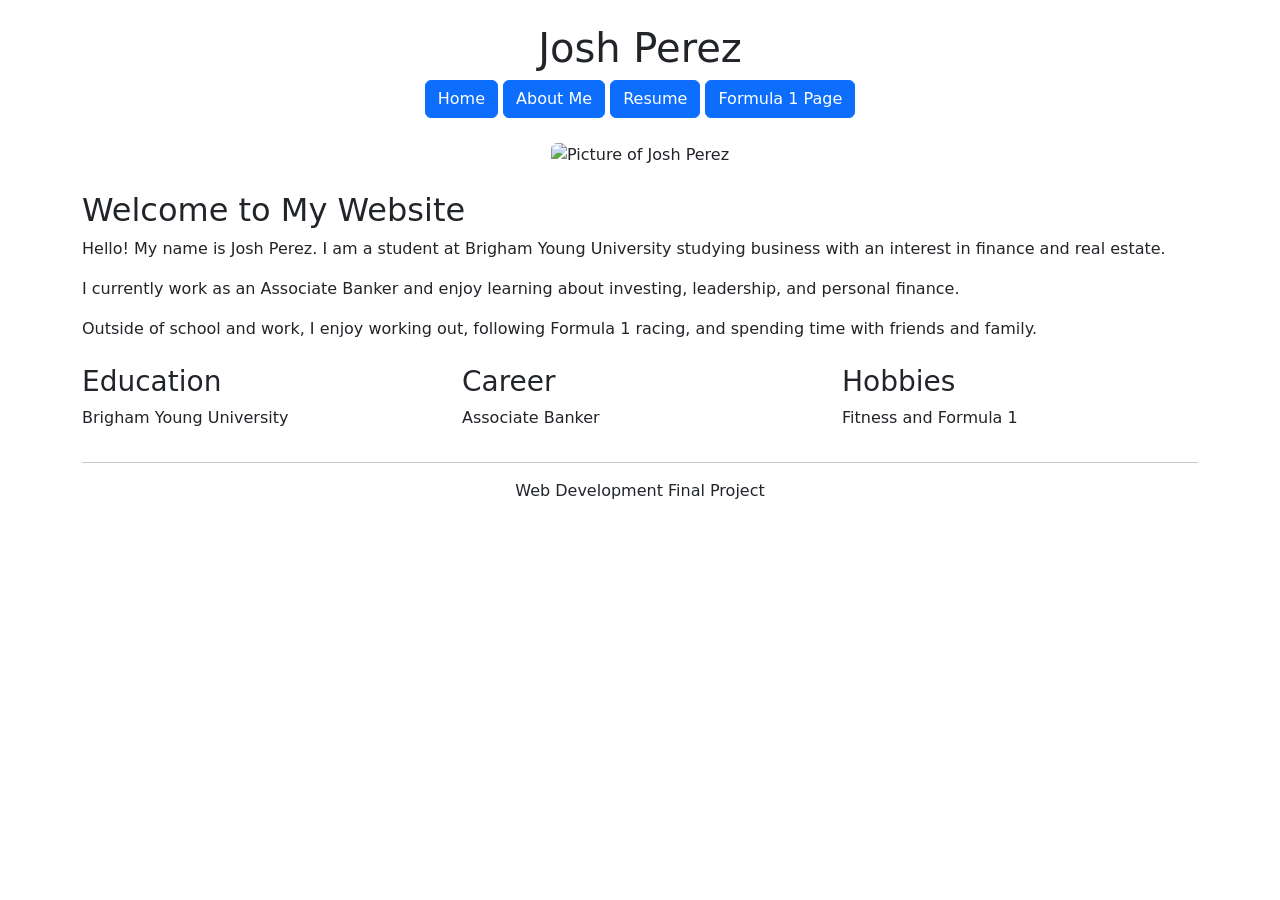
==== index.html @ b433efb2 "Add files via upload" ====
<!DOCTYPE html>

<html lang="en">

<head>
    <meta charset="UTF-8">
    <meta name="viewport" content="width=device-width, initial-scale=1.0">
    <title>Josh Perez Home</title>

    <!-- Bootstrap -->
    <link href="https://cdn.jsdelivr.net/npm/bootstrap@5.3.3/dist/css/bootstrap.min.css" rel="stylesheet">

</head>

<body>

    <div class="container">

        <h1 class="text-center mt-4">Josh Perez</h1>

        <div class="text-center mb-4">
            <a href="index.html" class="btn btn-primary">Home</a>
            <a href="aboutme.html" class="btn btn-primary">About Me</a>
            <a href="resume.html" class="btn btn-primary">Resume</a>
            <a href="scratch.html" class="btn btn-primary">Formula 1 Page</a>
        </div>

        <div class="text-center">
            <img src="images/profile.jpg"
                alt="Picture of Josh Perez"
                width="300"
                class="img-fluid rounded">
        </div>

        <h2 class="mt-4">Welcome to My Website</h2>

        <p>
            Hello! My name is Josh Perez. I am a student at Brigham Young
            University studying business with an interest in finance and
            real estate.
        </p>

        <p>
            I currently work as an Associate Banker and enjoy learning
            about investing, leadership, and personal finance.
        </p>

        <p>
            Outside of school and work, I enjoy working out, following
            Formula 1 racing, and spending time with friends and family.
        </p>

        <div class="row mt-4">

            <div class="col-md-4">
                <h3>Education</h3>
                <p>Brigham Young University</p>
            </div>

            <div class="col-md-4">
                <h3>Career</h3>
                <p>Associate Banker</p>
            </div>

            <div class="col-md-4">
                <h3>Hobbies</h3>
                <p>Fitness and Formula 1</p>
            </div>

        </div>

        <hr>

        <p class="text-center">
            Web Development Final Project
        </p>

    </div>

</body>

</html>
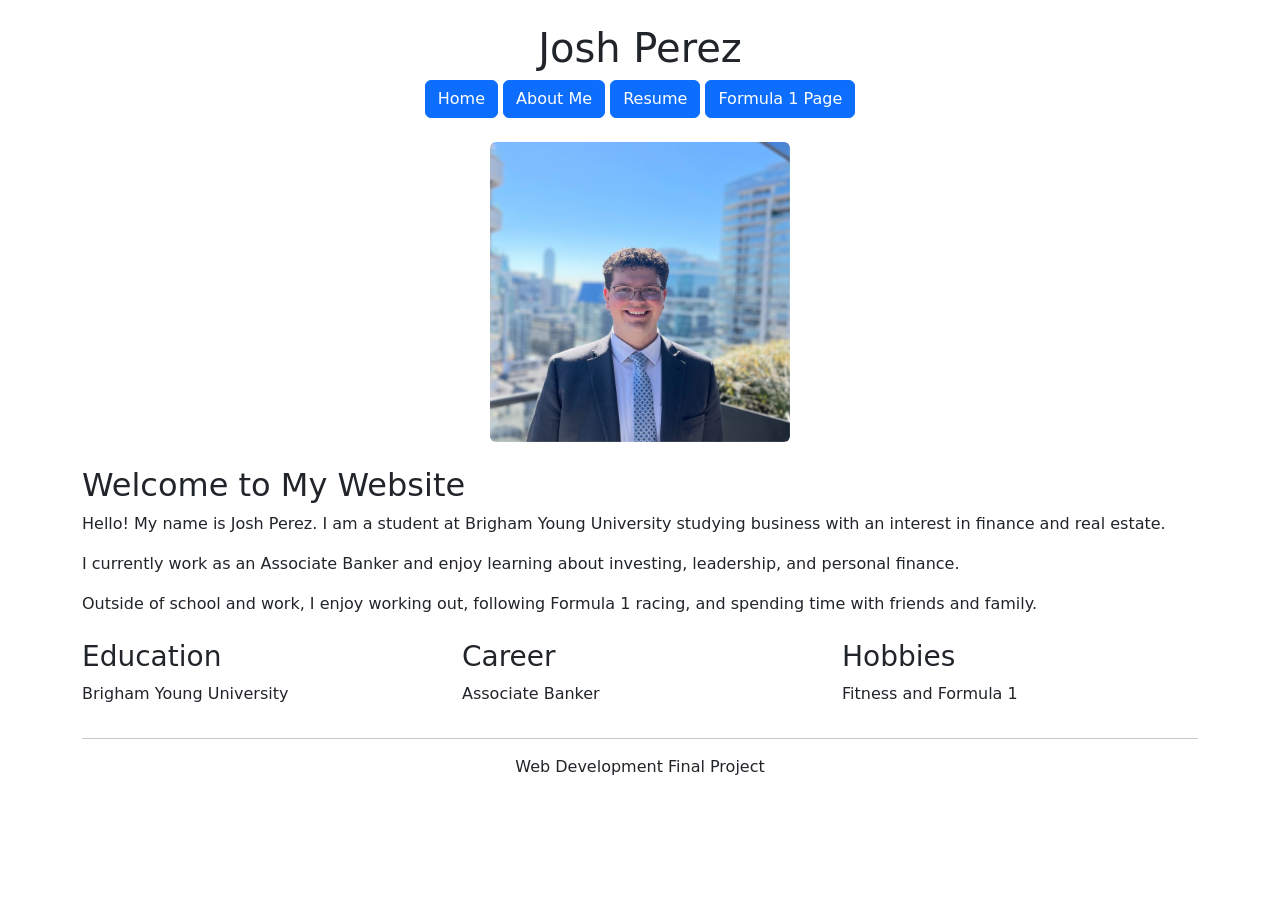
==== commit 6433edd8: "Update index.html" ====
--- a/index.html
+++ b/index.html
@@ -26,7 +26,7 @@
         </div>
 
         <div class="text-center">
-            <img src="images/profile.jpg"
+            <img src="profile.jpg"
                 alt="Picture of Josh Perez"
                 width="300"
                 class="img-fluid rounded">
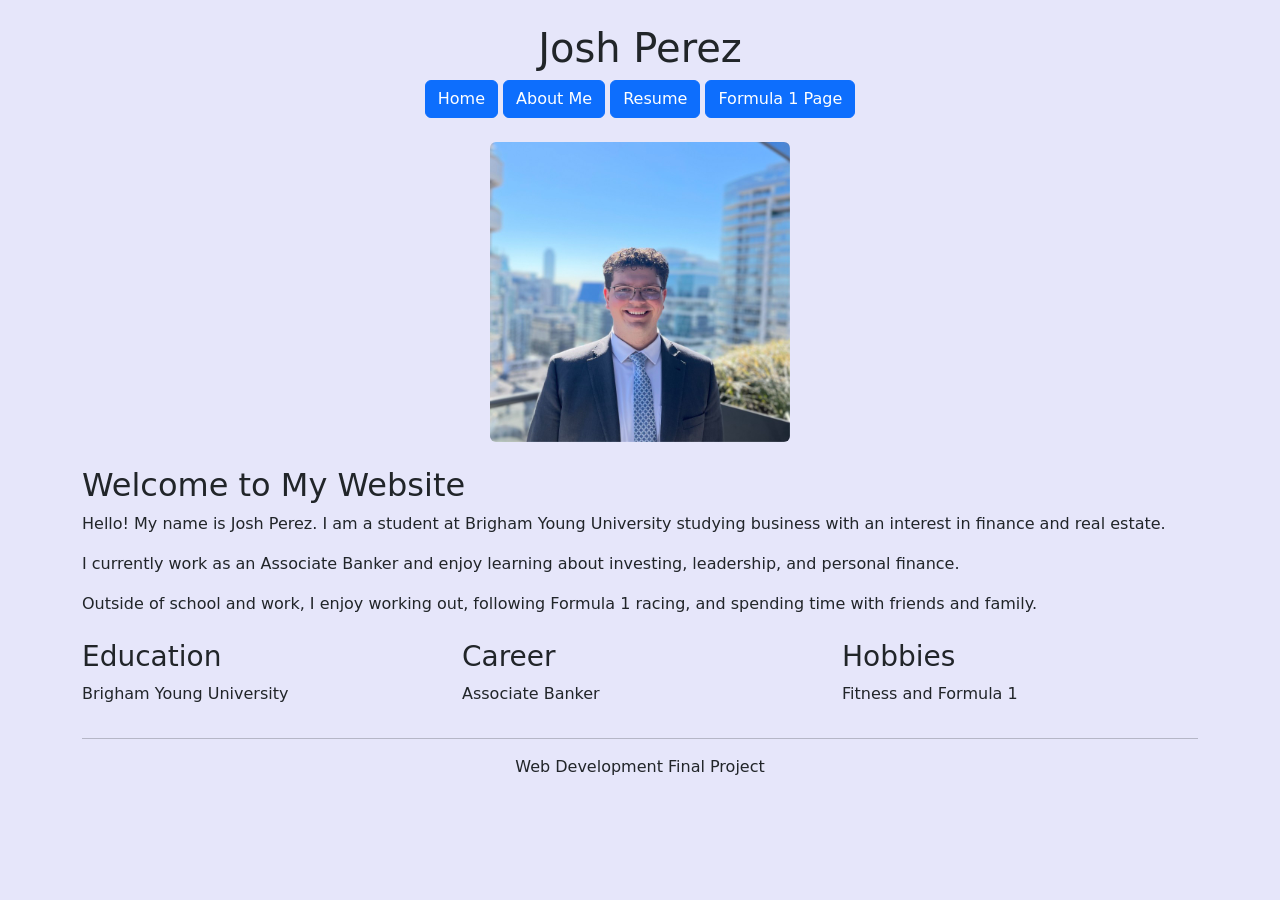
==== commit 0aca07e5: "Update index.html" ====
--- a/index.html
+++ b/index.html
@@ -10,6 +10,11 @@
     <!-- Bootstrap -->
     <link href="https://cdn.jsdelivr.net/npm/bootstrap@5.3.3/dist/css/bootstrap.min.css" rel="stylesheet">
 
+    <style>
+        body {
+            background-color: #E6E6FA !important;
+        }
+    </style>
 </head>
 
 <body>
